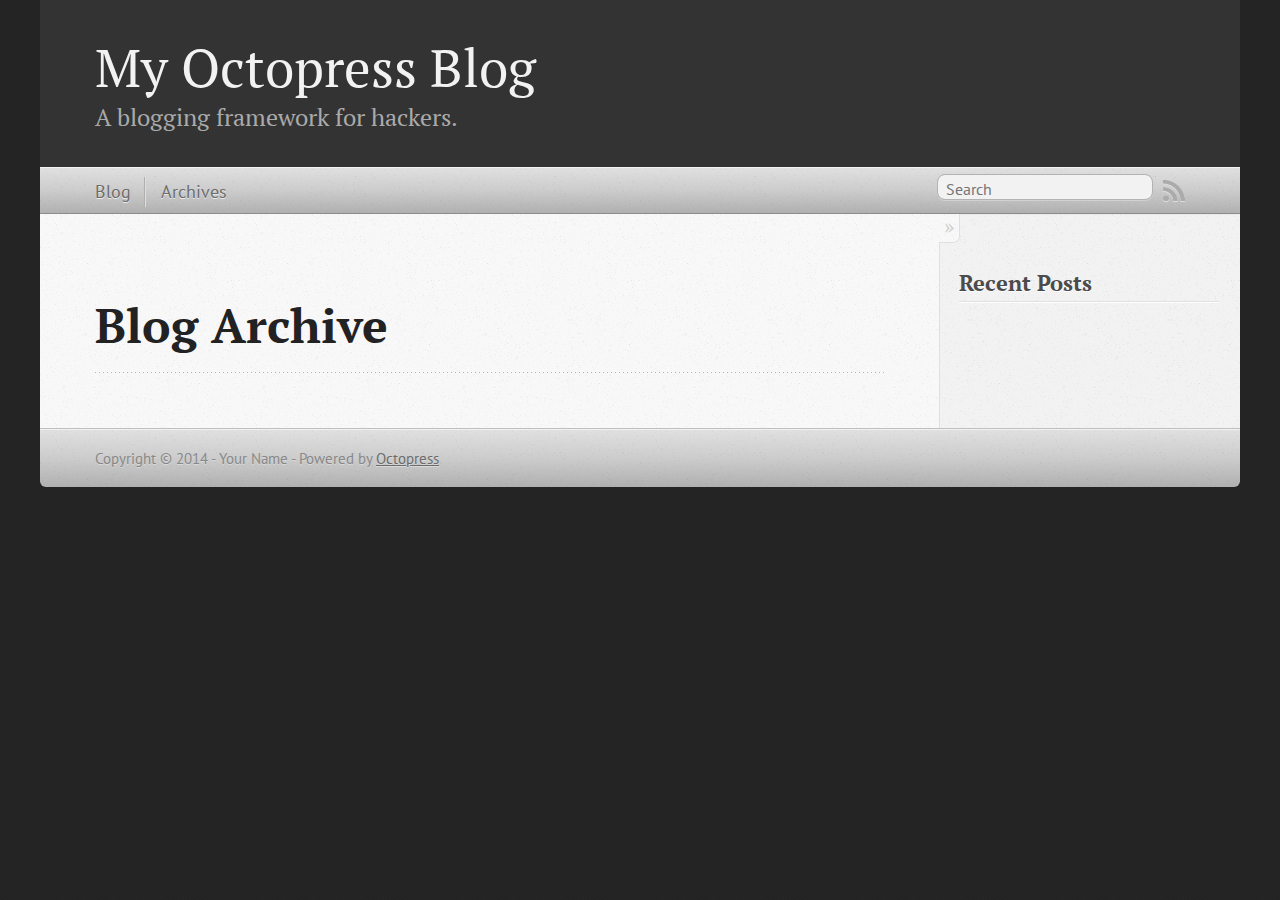
==== blog/archives/index.html @ cac8d8ac "Site updated at 2014-02-19 18:30:28 UTC" ====
<!DOCTYPE html>
<!--[if IEMobile 7 ]><html class="no-js iem7"><![endif]-->
<!--[if lt IE 9]><html class="no-js lte-ie8"><![endif]-->
<!--[if (gt IE 8)|(gt IEMobile 7)|!(IEMobile)|!(IE)]><!--><html class="no-js" lang="en"><!--<![endif]-->
<head>
  <meta charset="utf-8">
  <title>Blog Archive - My Octopress Blog</title>
  <meta name="author" content="Your Name">

  
  <meta name="description" content=" Blog Archive Recent Posts ">
  

  <!-- http://t.co/dKP3o1e -->
  <meta name="HandheldFriendly" content="True">
  <meta name="MobileOptimized" content="320">
  <meta name="viewport" content="width=device-width, initial-scale=1">

  
  <link rel="canonical" href="http://codetolearn.github.io/blog/archives">
  <link href="/favicon.png" rel="icon">
  <link href="/stylesheets/screen.css" media="screen, projection" rel="stylesheet" type="text/css">
  <link href="/atom.xml" rel="alternate" title="My Octopress Blog" type="application/atom+xml">
  <script src="/javascripts/modernizr-2.0.js"></script>
  <script src="//ajax.googleapis.com/ajax/libs/jquery/1.9.1/jquery.min.js"></script>
  <script>!window.jQuery && document.write(unescape('%3Cscript src="./javascripts/libs/jquery.min.js"%3E%3C/script%3E'))</script>
  <script src="/javascripts/octopress.js" type="text/javascript"></script>
  <!--Fonts from Google"s Web font directory at http://google.com/webfonts -->
<link href="http://fonts.googleapis.com/css?family=PT+Serif:regular,italic,bold,bolditalic" rel="stylesheet" type="text/css">
<link href="http://fonts.googleapis.com/css?family=PT+Sans:regular,italic,bold,bolditalic" rel="stylesheet" type="text/css">

  

</head>

<body   >
  <header role="banner"><hgroup>
  <h1><a href="/">My Octopress Blog</a></h1>
  
    <h2>A blogging framework for hackers.</h2>
  
</hgroup>

</header>
  <nav role="navigation"><ul class="subscription" data-subscription="rss">
  <li><a href="/atom.xml" rel="subscribe-rss" title="subscribe via RSS">RSS</a></li>
  
</ul>
  
<form action="http://google.com/search" method="get">
  <fieldset role="search">
    <input type="hidden" name="q" value="site:codetolearn.github.io" />
    <input class="search" type="text" name="q" results="0" placeholder="Search"/>
  </fieldset>
</form>
  
<ul class="main-navigation">
  <li><a href="/">Blog</a></li>
  <li><a href="/blog/archives">Archives</a></li>
</ul>

</nav>
  <div id="main">
    <div id="content">
      <div>
<article role="article">
  
  <header>
    <h1 class="entry-title">Blog Archive</h1>
    
  </header>
  
  <div id="blog-archives">

</div>

  
</article>

</div>

<aside class="sidebar">
  
    <section>
  <h1>Recent Posts</h1>
  <ul id="recent_posts">
    
  </ul>
</section>





  
</aside>


    </div>
  </div>
  <footer role="contentinfo"><p>
  Copyright &copy; 2014 - Your Name -
  <span class="credit">Powered by <a href="http://octopress.org">Octopress</a></span>
</p>

</footer>
  







  <script type="text/javascript">
    (function(){
      var twitterWidgets = document.createElement('script');
      twitterWidgets.type = 'text/javascript';
      twitterWidgets.async = true;
      twitterWidgets.src = '//platform.twitter.com/widgets.js';
      document.getElementsByTagName('head')[0].appendChild(twitterWidgets);
    })();
  </script>





</body>
</html>
---- stylesheets/screen.css ----
html,body,div,span,applet,object,iframe,h1,h2,h3,h4,h5,h6,p,blockquote,pre,a,abbr,acronym,address,big,cite,code,del,dfn,em,img,ins,kbd,q,s,samp,small,strike,strong,sub,sup,tt,var,b,u,i,center,dl,dt,dd,ol,ul,li,fieldset,form,label,legend,table,caption,tbody,tfoot,thead,tr,th,td,article,aside,canvas,details,embed,figure,figcaption,footer,header,hgroup,menu,nav,output,ruby,section,summary,time,mark,audio,video{margin:0;padding:0;border:0;font:inherit;font-size:100%;vertical-align:baseline}html{line-height:1}ol,ul{list-style:none}table{border-collapse:collapse;border-spacing:0}caption,th,td{text-align:left;font-weight:normal;vertical-align:middle}q,blockquote{quotes:none}q:before,q:after,blockquote:before,blockquote:after{content:"";content:none}a img{border:none}article,aside,details,figcaption,figure,footer,header,hgroup,menu,nav,section,summary{display:block}a{color:#1863a1}a:visited{color:#751590}a:focus{color:#0181eb}a:hover{color:#0181eb}a:active{color:#01579f}aside.sidebar a{color:#222}aside.sidebar a:focus{color:#0181eb}aside.sidebar a:hover{color:#0181eb}aside.sidebar a:active{color:#01579f}a{-webkit-transition:color 0.3s;-moz-transition:color 0.3s;-o-transition:color 0.3s;transition:color 0.3s}html{background:#252525 url('/images/line-tile.png?1392231066') top left}body>div{background:#f2f2f2 url('/images/noise.png?1392231066') top left;border-bottom:1px solid #bfbfbf}body>div>div{background:#f8f8f8 url('/images/noise.png?1392231066') top left;border-right:1px solid #e0e0e0}.heading,body>header h1,h1,h2,h3,h4,h5,h6{font-family:"PT Serif","Georgia","Helvetica Neue",Arial,sans-serif}.sans,body>header h2,article header p.meta,article>footer,#content .blog-index footer,html .gist .gist-file .gist-meta,#blog-archives a.category,#blog-archives time,aside.sidebar section,body>footer{font-family:"PT Sans","Helvetica Neue",Arial,sans-serif}.serif,body,#content .blog-index a[rel=full-article]{font-family:"PT Serif",Georgia,Times,"Times New Roman",serif}.mono,pre,code,tt,p code,li code{font-family:Menlo,Monaco,"Andale Mono","lucida console","Courier New",monospace}body>header h1{font-size:2.2em;font-family:"PT Serif","Georgia","Helvetica Neue",Arial,sans-serif;font-weight:normal;line-height:1.2em;margin-bottom:0.6667em}body>header h2{font-family:"PT Serif","Georgia","Helvetica Neue",Arial,sans-serif}body{line-height:1.5em;color:#222}h1{font-size:2.2em;line-height:1.2em}@media only screen and (min-width: 992px){body{font-size:1.15em}h1{font-size:2.6em;line-height:1.2em}}h1,h2,h3,h4,h5,h6{text-rendering:optimizelegibility;margin-bottom:1em;font-weight:bold}h2,section h1{font-size:1.5em}h3,section h2,section section h1{font-size:1.3em}h4,section h3,section section h2,section section section h1{font-size:1em}h5,section h4,section section h3{font-size:.9em}h6,section h5,section section h4,section section section h3{font-size:.8em}p,article blockquote,ul,ol{margin-bottom:1.5em}ul{list-style-type:disc}ul ul{list-style-type:circle;margin-bottom:0px}ul ul ul{list-style-type:square;margin-bottom:0px}ol{list-style-type:decimal}ol ol{list-style-type:lower-alpha;margin-bottom:0px}ol ol ol{list-style-type:lower-roman;margin-bottom:0px}ul,ul ul,ul ol,ol,ol ul,ol ol{margin-left:1.3em}ul ul,ul ol,ol ul,ol ol{margin-bottom:0em}strong{font-weight:bold}em{font-style:italic}sup,sub{font-size:0.75em;position:relative;display:inline-block;padding:0 .2em;line-height:.8em}sup{top:-.5em}sub{bottom:-.5em}a[rev='footnote']{font-size:.75em;padding:0 .3em;line-height:1}q{font-style:italic}q:before{content:"\201C"}q:after{content:"\201D"}em,dfn{font-style:italic}strong,dfn{font-weight:bold}del,s{text-decoration:line-through}abbr,acronym{border-bottom:1px dotted;cursor:help}hr{margin-bottom:0.2em}small{font-size:.8em}big{font-size:1.2em}article blockquote{font-style:italic;position:relative;font-size:1.2em;line-height:1.5em;padding-left:1em;border-left:4px solid rgba(170,170,170,0.5)}article blockquote cite{font-style:italic}article blockquote cite a{color:#aaa !important;word-wrap:break-word}article blockquote cite:before{content:'\2014';padding-right:.3em;padding-left:.3em;color:#aaa}@media only screen and (min-width: 992px){article blockquote{padding-left:1.5em;border-left-width:4px}}.pullquote-right:before,.pullquote-left:before{padding:0;border:none;content:attr(data-pullquote);float:right;width:45%;margin:.5em 0 1em 1.5em;position:relative;top:7px;font-size:1.4em;line-height:1.45em}.pullquote-left:before{float:left;margin:.5em 1.5em 1em 0}.force-wrap,article a,aside.sidebar a{white-space:-moz-pre-wrap;white-space:-pre-wrap;white-space:-o-pre-wrap;white-space:pre-wrap;word-wrap:break-word}.group,body>header,body>nav,body>footer,body #content>article,body #content>div>article,body #content>div>section,body div.pagination,aside.sidebar,#main,#content,.sidebar{*zoom:1}.group:after,body>header:after,body>nav:after,body>footer:after,body #content>article:after,body #content>div>section:after,body div.pagination:after,#main:after,#content:after,.sidebar:after{content:"";display:table;clear:both}body{-webkit-text-size-adjust:none;max-width:1200px;position:relative;margin:0 auto}body>header,body>nav,body>footer,body #content>article,body #content>div>article,body #content>div>section{padding-left:18px;padding-right:18px}@media only screen and (min-width: 480px){body>header,body>nav,body>footer,body #content>article,body #content>div>article,body #content>div>section{padding-left:25px;padding-right:25px}}@media only screen and (min-width: 768px){body>header,body>nav,body>footer,body #content>article,body #content>div>article,body #content>div>section{padding-left:35px;padding-right:35px}}@media only screen and (min-width: 992px){body>header,body>nav,body>footer,body #content>article,body #content>div>article,body #content>div>section{padding-left:55px;padding-right:55px}}body div.pagination{margin-left:18px;margin-right:18px}@media only screen and (min-width: 480px){body div.pagination{margin-left:25px;margin-right:25px}}@media only screen and (min-width: 768px){body div.pagination{margin-left:35px;margin-right:35px}}@media only screen and (min-width: 992px){body div.pagination{margin-left:55px;margin-right:55px}}body>header{font-size:1em;padding-top:1.5em;padding-bottom:1.5em}#content{overflow:hidden}#content>div,#content>article{width:100%}aside.sidebar{float:none;padding:0 18px 1px;background-color:#f7f7f7;border-top:1px solid #e0e0e0}.flex-content,article img,article video,article .flash-video,aside.sidebar img{max-width:100%;height:auto}.basic-alignment.left,article img.left,article video.left,article .left.flash-video,aside.sidebar img.left{float:left;margin-right:1.5em}.basic-alignment.right,article img.right,article video.right,article .right.flash-video,aside.sidebar img.right{float:right;margin-left:1.5em}.basic-alignment.center,article img.center,article video.center,article .center.flash-video,aside.sidebar img.center{display:block;margin:0 auto 1.5em}.basic-alignment.left,article img.left,article video.left,article .left.flash-video,aside.sidebar img.left,.basic-alignment.right,article img.right,article video.right,article .right.flash-video,aside.sidebar img.right{margin-bottom:.8em}.toggle-sidebar,.no-sidebar .toggle-sidebar{display:none}@media only screen and (min-width: 750px){body.sidebar-footer aside.sidebar{float:none;width:auto;clear:left;margin:0;padding:0 35px 1px;background-color:#f7f7f7;border-top:1px solid #eaeaea}body.sidebar-footer aside.sidebar section.odd,body.sidebar-footer aside.sidebar section.even{float:left;width:48%}body.sidebar-footer aside.sidebar section.odd{margin-left:0}body.sidebar-footer aside.sidebar section.even{margin-left:4%}body.sidebar-footer aside.sidebar.thirds section{width:30%;margin-left:5%}body.sidebar-footer aside.sidebar.thirds section.first{margin-left:0;clear:both}}body.sidebar-footer #content{margin-right:0px}body.sidebar-footer .toggle-sidebar{display:none}@media only screen and (min-width: 550px){body>header{font-size:1em}}@media only screen and (min-width: 750px){aside.sidebar{float:none;width:auto;clear:left;margin:0;padding:0 35px 1px;background-color:#f7f7f7;border-top:1px solid #eaeaea}aside.sidebar section.odd,aside.sidebar section.even{float:left;width:48%}aside.sidebar section.odd{margin-left:0}aside.sidebar section.even{margin-left:4%}aside.sidebar.thirds section{width:30%;margin-left:5%}aside.sidebar.thirds section.first{margin-left:0;clear:both}}@media only screen and (min-width: 768px){body{-webkit-text-size-adjust:auto}body>header{font-size:1.2em}#main{padding:0;margin:0 auto}#content{overflow:visible;margin-right:240px;position:relative}.no-sidebar #content{margin-right:0;border-right:0}.collapse-sidebar #content{margin-right:20px}#content>div,#content>article{padding-top:17.5px;padding-bottom:17.5px;float:left}aside.sidebar{width:210px;padding:0 15px 15px;background:none;clear:none;float:left;margin:0 -100% 0 0}aside.sidebar section{width:auto;margin-left:0}aside.sidebar section.odd,aside.sidebar section.even{float:none;width:auto;margin-left:0}.collapse-sidebar aside.sidebar{float:none;width:auto;clear:left;margin:0;padding:0 35px 1px;background-color:#f7f7f7;border-top:1px solid #eaeaea}.collapse-sidebar aside.sidebar section.odd,.collapse-sidebar aside.sidebar section.even{float:left;width:48%}.collapse-sidebar aside.sidebar section.odd{margin-left:0}.collapse-sidebar aside.sidebar section.even{margin-left:4%}.collapse-sidebar aside.sidebar.thirds section{width:30%;margin-left:5%}.collapse-sidebar aside.sidebar.thirds section.first{margin-left:0;clear:both}}@media only screen and (min-width: 992px){body>header{font-size:1.3em}#content{margin-right:300px}#content>div,#content>article{padding-top:27.5px;padding-bottom:27.5px}aside.sidebar{width:260px;padding:1.2em 20px 20px}.collapse-sidebar aside.sidebar{padding-left:55px;padding-right:55px}}@media only screen and (min-width: 768px){ul,ol{margin-left:0}}body>header{background:#333}body>header h1{display:inline-block;margin:0}body>header h1 a,body>header h1 a:visited,body>header h1 a:hover{color:#f2f2f2;text-decoration:none}body>header h2{margin:.2em 0 0;font-size:1em;color:#aaa;font-weight:normal}body>nav{position:relative;background-color:#ccc;background:url('/images/noise.png?1392231066'),-webkit-gradient(linear, 50% 0%, 50% 100%, color-stop(0%, #e0e0e0), color-stop(50%, #cccccc), color-stop(100%, #b0b0b0));background:url('/images/noise.png?1392231066'),-webkit-linear-gradient(#e0e0e0,#cccccc,#b0b0b0);background:url('/images/noise.png?1392231066'),-moz-linear-gradient(#e0e0e0,#cccccc,#b0b0b0);background:url('/images/noise.png?1392231066'),-o-linear-gradient(#e0e0e0,#cccccc,#b0b0b0);background:url('/images/noise.png?1392231066'),linear-gradient(#e0e0e0,#cccccc,#b0b0b0);border-top:1px solid #f2f2f2;border-bottom:1px solid #8c8c8c;padding-top:.35em;padding-bottom:.35em}body>nav form{-webkit-background-clip:padding;-moz-background-clip:padding;background-clip:padding-box;margin:0;padding:0}body>nav form .search{padding:.3em .5em 0;font-size:.85em;font-family:"PT Sans","Helvetica Neue",Arial,sans-serif;line-height:1.1em;width:95%;-webkit-border-radius:0.5em;-moz-border-radius:0.5em;-ms-border-radius:0.5em;-o-border-radius:0.5em;border-radius:0.5em;-webkit-background-clip:padding;-moz-background-clip:padding;background-clip:padding-box;-webkit-box-shadow:#d1d1d1 0 1px;-moz-box-shadow:#d1d1d1 0 1px;box-shadow:#d1d1d1 0 1px;background-color:#f2f2f2;border:1px solid #b3b3b3;color:#888}body>nav form .search:focus{color:#444;border-color:#80b1df;-webkit-box-shadow:#80b1df 0 0 4px,#80b1df 0 0 3px inset;-moz-box-shadow:#80b1df 0 0 4px,#80b1df 0 0 3px inset;box-shadow:#80b1df 0 0 4px,#80b1df 0 0 3px inset;background-color:#fff;outline:none}body>nav fieldset[role=search]{float:right;width:48%}body>nav fieldset.mobile-nav{float:left;width:48%}body>nav fieldset.mobile-nav select{width:100%;font-size:.8em;border:1px solid #888}body>nav ul{display:none}@media only screen and (min-width: 550px){body>nav{font-size:.9em}body>nav ul{margin:0;padding:0;border:0;overflow:hidden;*zoom:1;float:left;display:block;padding-top:.15em}body>nav ul li{list-style-image:none;list-style-type:none;margin-left:0;white-space:nowrap;display:inline;float:left;padding-left:0;padding-right:0}body>nav ul li:first-child,body>nav ul li.first{padding-left:0}body>nav ul li:last-child{padding-right:0}body>nav ul li.last{padding-right:0}body>nav ul.subscription{margin-left:.8em;float:right}body>nav ul.subscription li:last-child a{padding-right:0}body>nav ul li{margin:0}body>nav a{color:#6b6b6b;font-family:"PT Sans","Helvetica Neue",Arial,sans-serif;text-shadow:#ebebeb 0 1px;float:left;text-decoration:none;font-size:1.1em;padding:.1em 0;line-height:1.5em}body>nav a:visited{color:#6b6b6b}body>nav a:hover{color:#2b2b2b}body>nav li+li{border-left:1px solid #b0b0b0;margin-left:.8em}body>nav li+li a{padding-left:.8em;border-left:1px solid #dedede}body>nav form{float:right;text-align:left;padding-left:.8em;width:175px}body>nav form .search{width:93%;font-size:.95em;line-height:1.2em}body>nav ul[data-subscription$=email]+form{width:97px}body>nav ul[data-subscription$=email]+form .search{width:91%}body>nav fieldset.mobile-nav{display:none}body>nav fieldset[role=search]{width:99%}}@media only screen and (min-width: 992px){body>nav form{width:215px}body>nav ul[data-subscription$=email]+form{width:147px}}.no-placeholder body>nav .search{background:#f2f2f2 url('/images/search.png?1392231066') 0.3em 0.25em no-repeat;text-indent:1.3em}@media only screen and (min-width: 550px){.maskImage body>nav ul[data-subscription$=email]+form{width:123px}}@media only screen and (min-width: 992px){.maskImage body>nav ul[data-subscription$=email]+form{width:173px}}.maskImage ul.subscription{position:relative;top:.2em}.maskImage ul.subscription li,.maskImage ul.subscription a{border:0;padding:0}.maskImage a[rel=subscribe-rss]{position:relative;top:0px;text-indent:-999999em;background-color:#dedede;border:0;padding:0}.maskImage a[rel=subscribe-rss],.maskImage a[rel=subscribe-rss]:after{-webkit-mask-image:url('/images/rss.png?1392231066');-moz-mask-image:url('/images/rss.png?1392231066');-ms-mask-image:url('/images/rss.png?1392231066');-o-mask-image:url('/images/rss.png?1392231066');mask-image:url('/images/rss.png?1392231066');-webkit-mask-repeat:no-repeat;-moz-mask-repeat:no-repeat;-ms-mask-repeat:no-repeat;-o-mask-repeat:no-repeat;mask-repeat:no-repeat;width:22px;height:22px}.maskImage a[rel=subscribe-rss]:after{content:"";position:absolute;top:-1px;left:0;background-color:#ababab}.maskImage a[rel=subscribe-rss]:hover:after{background-color:#9e9e9e}.maskImage a[rel=subscribe-email]{position:relative;top:0px;text-indent:-999999em;background-color:#dedede;border:0;padding:0}.maskImage a[rel=subscribe-email],.maskImage a[rel=subscribe-email]:after{-webkit-mask-image:url('/images/email.png?1392231066');-moz-mask-image:url('/images/email.png?1392231066');-ms-mask-image:url('/images/email.png?1392231066');-o-mask-image:url('/images/email.png?1392231066');mask-image:url('/images/email.png?1392231066');-webkit-mask-repeat:no-repeat;-moz-mask-repeat:no-repeat;-ms-mask-repeat:no-repeat;-o-mask-repeat:no-repeat;mask-repeat:no-repeat;width:28px;height:22px}.maskImage a[rel=subscribe-email]:after{content:"";position:absolute;top:-1px;left:0;background-color:#ababab}.maskImage a[rel=subscribe-email]:hover:after{background-color:#9e9e9e}article{padding-top:1em}article header{position:relative;padding-top:2em;padding-bottom:1em;margin-bottom:1em;background:url('[data-uri]') bottom left repeat-x}article header h1{margin:0}article header h1 a{text-decoration:none}article header h1 a:hover{text-decoration:underline}article header p{font-size:.9em;color:#aaa;margin:0}article header p.meta{text-transform:uppercase;position:absolute;top:0}@media only screen and (min-width: 768px){article header{margin-bottom:1.5em;padding-bottom:1em;background:url('[data-uri]') bottom left repeat-x}}article h2{padding-top:0.8em;background:url('[data-uri]') top left repeat-x}.entry-content article h2:first-child,article header+h2{padding-top:0}article h2:first-child,article header+h2{background:none}article .feature{padding-top:.5em;margin-bottom:1em;padding-bottom:1em;background:url('[data-uri]') bottom left repeat-x;font-size:2.0em;font-style:italic;line-height:1.3em}article img,article video,article .flash-video{-webkit-border-radius:0.3em;-moz-border-radius:0.3em;-ms-border-radius:0.3em;-o-border-radius:0.3em;border-radius:0.3em;-webkit-box-shadow:rgba(0,0,0,0.15) 0 1px 4px;-moz-box-shadow:rgba(0,0,0,0.15) 0 1px 4px;box-shadow:rgba(0,0,0,0.15) 0 1px 4px;-webkit-box-sizing:border-box;-moz-box-sizing:border-box;box-sizing:border-box;border:#fff 0.5em solid}article video,article .flash-video{margin:0 auto 1.5em}article video{display:block;width:100%}article .flash-video>div{position:relative;display:block;padding-bottom:56.25%;padding-top:1px;height:0;overflow:hidden}article .flash-video>div iframe,article .flash-video>div object,article .flash-video>div embed{position:absolute;top:0;left:0;width:100%;height:100%}article>footer{padding-bottom:2.5em;margin-top:2em}article>footer p.meta{margin-bottom:.8em;font-size:.85em;clear:both;overflow:hidden}.blog-index article+article{background:url('[data-uri]') top left repeat-x}#content .blog-index{padding-top:0;padding-bottom:0}#content .blog-index article{padding-top:2em}#content .blog-index article header{background:none;padding-bottom:0}#content .blog-index article h1{font-size:2.2em}#content .blog-index article h1 a{color:inherit}#content .blog-index article h1 a:hover{color:#0181eb}#content .blog-index a[rel=full-article]{background:#ebebeb;display:inline-block;padding:.4em .8em;margin-right:.5em;text-decoration:none;color:#666;-webkit-transition:background-color 0.5s;-moz-transition:background-color 0.5s;-o-transition:background-color 0.5s;transition:background-color 0.5s}#content .blog-index a[rel=full-article]:hover{background:#0181eb;text-shadow:none;color:#f8f8f8}#content .blog-index footer{margin-top:1em}.separator,article>footer .byline+time:before,article>footer time+time:before,article>footer .comments:before,article>footer .byline ~ .categories:before{content:"\2022 ";padding:0 .4em 0 .2em;display:inline-block}#content div.pagination{text-align:center;font-size:.95em;position:relative;background:url('[data-uri]') top left repeat-x;padding-top:1.5em;padding-bottom:1.5em}#content div.pagination a{text-decoration:none;color:#aaa}#content div.pagination a.prev{position:absolute;left:0}#content div.pagination a.next{position:absolute;right:0}#content div.pagination a:hover{color:#0181eb}#content div.pagination a[href*=archive]:before,#content div.pagination a[href*=archive]:after{content:'\2014';padding:0 .3em}p.meta+.sharing{padding-top:1em;padding-left:0;background:url('[data-uri]') top left repeat-x}#fb-root{display:none}.highlight,html .gist .gist-file .gist-syntax .gist-highlight{border:1px solid #05232b !important}.highlight table td.code,html .gist .gist-file .gist-syntax .gist-highlight table td.code{width:100%}.highlight .line-numbers,html .gist .gist-file .gist-syntax .highlight .line_numbers{text-align:right;font-size:13px;line-height:1.45em;background:#073642 url('/images/noise.png?1392231066') top left !important;border-right:1px solid #00232c !important;-webkit-box-shadow:#083e4b -1px 0 inset;-moz-box-shadow:#083e4b -1px 0 inset;box-shadow:#083e4b -1px 0 inset;text-shadow:#021014 0 -1px;padding:.8em !important;-webkit-border-radius:0;-moz-border-radius:0;-ms-border-radius:0;-o-border-radius:0;border-radius:0}.highlight .line-numbers span,html .gist .gist-file .gist-syntax .highlight .line_numbers span{color:#586e75 !important}figure.code,.gist-file,pre{-webkit-box-shadow:rgba(0,0,0,0.06) 0 0 10px;-moz-box-shadow:rgba(0,0,0,0.06) 0 0 10px;box-shadow:rgba(0,0,0,0.06) 0 0 10px}figure.code .highlight pre,.gist-file .highlight pre,pre .highlight pre{-webkit-box-shadow:none;-moz-box-shadow:none;box-shadow:none}.gist .highlight *::-moz-selection,figure.code .highlight *::-moz-selection{background:#386774;color:inherit;text-shadow:#002b36 0 1px}.gist .highlight *::-webkit-selection,figure.code .highlight *::-webkit-selection{background:#386774;color:inherit;text-shadow:#002b36 0 1px}.gist .highlight *::selection,figure.code .highlight *::selection{background:#386774;color:inherit;text-shadow:#002b36 0 1px}html .gist .gist-file{margin-bottom:1.8em;position:relative;border:none;padding-top:26px !important}html .gist .gist-file .highlight{margin-bottom:0}html .gist .gist-file .gist-syntax{border-bottom:0 !important;background:none !important}html .gist .gist-file .gist-syntax .gist-highlight{background:#002b36 !important}html .gist .gist-file .gist-syntax .highlight pre{padding:0}html .gist .gist-file .gist-meta{padding:.6em 0.8em;border:1px solid #083e4b !important;color:#586e75;font-size:.7em !important;background:#073642 url('/images/noise.png?1392231066') top left;line-height:1.5em}html .gist .gist-file .gist-meta a{color:#75878b !important;text-decoration:none}html .gist .gist-file .gist-meta a:hover{text-decoration:underline}html .gist .gist-file .gist-meta a:hover{color:#93a1a1 !important}html .gist .gist-file .gist-meta a[href*='#file']{position:absolute;top:0;left:0;right:-10px;color:#474747 !important}html .gist .gist-file .gist-meta a[href*='#file']:hover{color:#1863a1 !important}html .gist .gist-file .gist-meta a[href*=raw]{top:.4em}pre{background:#002b36 url('/images/noise.png?1392231066') top left;-webkit-border-radius:0.4em;-moz-border-radius:0.4em;-ms-border-radius:0.4em;-o-border-radius:0.4em;border-radius:0.4em;border:1px solid #05232b;line-height:1.45em;font-size:13px;margin-bottom:2.1em;padding:.8em 1em;color:#93a1a1;overflow:auto}h3.filename+pre{-moz-border-radius-topleft:0px;-webkit-border-top-left-radius:0px;border-top-left-radius:0px;-moz-border-radius-topright:0px;-webkit-border-top-right-radius:0px;border-top-right-radius:0px}p code,li code{display:inline-block;white-space:no-wrap;background:#fff;font-size:.8em;line-height:1.5em;color:#555;border:1px solid #ddd;-webkit-border-radius:0.4em;-moz-border-radius:0.4em;-ms-border-radius:0.4em;-o-border-radius:0.4em;border-radius:0.4em;padding:0 .3em;margin:-1px 0}p pre code,li pre code{font-size:1em !important;background:none;border:none}.pre-code,html .gist .gist-file .gist-syntax .highlight pre,.highlight code{font-family:Menlo,Monaco,"Andale Mono","lucida console","Courier New",monospace !important;overflow:scroll;overflow-y:hidden;display:block;padding:.8em;overflow-x:auto;line-height:1.45em;background:#002b36 url('/images/noise.png?1392231066') top left !important;color:#93a1a1 !important}.pre-code span,html .gist .gist-file .gist-syntax .highlight pre span,.highlight code span{color:#93a1a1 !important}.pre-code span,html .gist .gist-file .gist-syntax .highlight pre span,.highlight code span{font-style:normal !important;font-weight:normal !important}.pre-code .c,html .gist .gist-file .gist-syntax .highlight pre .c,.highlight code .c{color:#586e75 !important;font-style:italic !important}.pre-code .cm,html .gist .gist-file .gist-syntax .highlight pre .cm,.highlight code .cm{color:#586e75 !important;font-style:italic !important}.pre-code .cp,html .gist .gist-file .gist-syntax .highlight pre .cp,.highlight code .cp{color:#586e75 !important;font-style:italic !important}.pre-code .c1,html .gist .gist-file .gist-syntax .highlight pre .c1,.highlight code .c1{color:#586e75 !important;font-style:italic !important}.pre-code .cs,html .gist .gist-file .gist-syntax .highlight pre .cs,.highlight code .cs{color:#586e75 !important;font-weight:bold !important;font-style:italic !important}.pre-code .err,html .gist .gist-file .gist-syntax .highlight pre .err,.highlight code .err{color:#dc322f !important;background:none !important}.pre-code .k,html .gist .gist-file .gist-syntax .highlight pre .k,.highlight code .k{color:#cb4b16 !important}.pre-code .o,html .gist .gist-file .gist-syntax .highlight pre .o,.highlight code .o{color:#93a1a1 !important;font-weight:bold !important}.pre-code .p,html .gist .gist-file .gist-syntax .highlight pre .p,.highlight code .p{color:#93a1a1 !important}.pre-code .ow,html .gist .gist-file .gist-syntax .highlight pre .ow,.highlight code .ow{color:#2aa198 !important;font-weight:bold !important}.pre-code .gd,html .gist .gist-file .gist-syntax .highlight pre .gd,.highlight code .gd{color:#93a1a1 !important;background-color:#372c34 !important;display:inline-block}.pre-code .gd .x,html .gist .gist-file .gist-syntax .highlight pre .gd .x,.highlight code .gd .x{color:#93a1a1 !important;background-color:#4d2d33 !important;display:inline-block}.pre-code .ge,html .gist .gist-file .gist-syntax .highlight pre .ge,.highlight code .ge{color:#93a1a1 !important;font-style:italic !important}.pre-code .gh,html .gist .gist-file .gist-syntax .highlight pre .gh,.highlight code .gh{color:#586e75 !important}.pre-code .gi,html .gist .gist-file .gist-syntax .highlight pre .gi,.highlight code .gi{color:#93a1a1 !important;background-color:#1a412b !important;display:inline-block}.pre-code .gi .x,html .gist .gist-file .gist-syntax .highlight pre .gi .x,.highlight code .gi .x{color:#93a1a1 !important;background-color:#355720 !important;display:inline-block}.pre-code .gs,html .gist .gist-file .gist-syntax .highlight pre .gs,.highlight code .gs{color:#93a1a1 !important;font-weight:bold !important}.pre-code .gu,html .gist .gist-file .gist-syntax .highlight pre .gu,.highlight code .gu{color:#6c71c4 !important}.pre-code .kc,html .gist .gist-file .gist-syntax .highlight pre .kc,.highlight code .kc{color:#859900 !important;font-weight:bold !important}.pre-code .kd,html .gist .gist-file .gist-syntax .highlight pre .kd,.highlight code .kd{color:#268bd2 !important}.pre-code .kp,html .gist .gist-file .gist-syntax .highlight pre .kp,.highlight code .kp{color:#cb4b16 !important;font-weight:bold !important}.pre-code .kr,html .gist .gist-file .gist-syntax .highlight pre .kr,.highlight code .kr{color:#d33682 !important;font-weight:bold !important}.pre-code .kt,html .gist .gist-file .gist-syntax .highlight pre .kt,.highlight code .kt{color:#2aa198 !important}.pre-code .n,html .gist .gist-file .gist-syntax .highlight pre .n,.highlight code .n{color:#268bd2 !important}.pre-code .na,html .gist .gist-file .gist-syntax .highlight pre .na,.highlight code .na{color:#268bd2 !important}.pre-code .nb,html .gist .gist-file .gist-syntax .highlight pre .nb,.highlight code .nb{color:#859900 !important}.pre-code .nc,html .gist .gist-file .gist-syntax .highlight pre .nc,.highlight code .nc{color:#d33682 !important}.pre-code .no,html .gist .gist-file .gist-syntax .highlight pre .no,.highlight code .no{color:#b58900 !important}.pre-code .nl,html .gist .gist-file .gist-syntax .highlight pre .nl,.highlight code .nl{color:#859900 !important}.pre-code .ne,html .gist .gist-file .gist-syntax .highlight pre .ne,.highlight code .ne{color:#268bd2 !important;font-weight:bold !important}.pre-code .nf,html .gist .gist-file .gist-syntax .highlight pre .nf,.highlight code .nf{color:#268bd2 !important;font-weight:bold !important}.pre-code .nn,html .gist .gist-file .gist-syntax .highlight pre .nn,.highlight code .nn{color:#b58900 !important}.pre-code .nt,html .gist .gist-file .gist-syntax .highlight pre .nt,.highlight code .nt{color:#268bd2 !important;font-weight:bold !important}.pre-code .nx,html .gist .gist-file .gist-syntax .highlight pre .nx,.highlight code .nx{color:#b58900 !important}.pre-code .vg,html .gist .gist-file .gist-syntax .highlight pre .vg,.highlight code .vg{color:#268bd2 !important}.pre-code .vi,html .gist .gist-file .gist-syntax .highlight pre .vi,.highlight code .vi{color:#268bd2 !important}.pre-code .nv,html .gist .gist-file .gist-syntax .highlight pre .nv,.highlight code .nv{color:#268bd2 !important}.pre-code .mf,html .gist .gist-file .gist-syntax .highlight pre .mf,.highlight code .mf{color:#2aa198 !important}.pre-code .m,html .gist .gist-file .gist-syntax .highlight pre .m,.highlight code .m{color:#2aa198 !important}.pre-code .mh,html .gist .gist-file .gist-syntax .highlight pre .mh,.highlight code .mh{color:#2aa198 !important}.pre-code .mi,html .gist .gist-file .gist-syntax .highlight pre .mi,.highlight code .mi{color:#2aa198 !important}.pre-code .s,html .gist .gist-file .gist-syntax .highlight pre .s,.highlight code .s{color:#2aa198 !important}.pre-code .sd,html .gist .gist-file .gist-syntax .highlight pre .sd,.highlight code .sd{color:#2aa198 !important}.pre-code .s2,html .gist .gist-file .gist-syntax .highlight pre .s2,.highlight code .s2{color:#2aa198 !important}.pre-code .se,html .gist .gist-file .gist-syntax .highlight pre .se,.highlight code .se{color:#dc322f !important}.pre-code .si,html .gist .gist-file .gist-syntax .highlight pre .si,.highlight code .si{color:#268bd2 !important}.pre-code .sr,html .gist .gist-file .gist-syntax .highlight pre .sr,.highlight code .sr{color:#2aa198 !important}.pre-code .s1,html .gist .gist-file .gist-syntax .highlight pre .s1,.highlight code .s1{color:#2aa198 !important}.pre-code div .gd,html .gist .gist-file .gist-syntax .highlight pre div .gd,.highlight code div .gd,.pre-code div .gd .x,html .gist .gist-file .gist-syntax .highlight pre div .gd .x,.highlight code div .gd .x,.pre-code div .gi,html .gist .gist-file .gist-syntax .highlight pre div .gi,.highlight code div .gi,.pre-code div .gi .x,html .gist .gist-file .gist-syntax .highlight pre div .gi .x,.highlight code div .gi .x{display:inline-block;width:100%}.highlight,.gist-highlight{margin-bottom:1.8em;background:#002b36;overflow-y:hidden;overflow-x:auto}.highlight pre,.gist-highlight pre{background:none;-webkit-border-radius:0px;-moz-border-radius:0px;-ms-border-radius:0px;-o-border-radius:0px;border-radius:0px;border:none;padding:0;margin-bottom:0}pre::-webkit-scrollbar,.highlight::-webkit-scrollbar,.gist-highlight::-webkit-scrollbar{height:.5em;background:rgba(255,255,255,0.15)}pre::-webkit-scrollbar-thumb:horizontal,.highlight::-webkit-scrollbar-thumb:horizontal,.gist-highlight::-webkit-scrollbar-thumb:horizontal{background:rgba(255,255,255,0.2);-webkit-border-radius:4px;border-radius:4px}.highlight code{background:#000}figure.code{background:none;padding:0;border:0;margin-bottom:1.5em}figure.code pre{margin-bottom:0}figure.code figcaption{position:relative}figure.code .highlight{margin-bottom:0}.code-title,html .gist .gist-file .gist-meta a[href*='#file'],h3.filename,figure.code figcaption{text-align:center;font-size:13px;line-height:2em;text-shadow:#cbcccc 0 1px 0;color:#474747;font-weight:normal;margin-bottom:0;-moz-border-radius-topleft:5px;-webkit-border-top-left-radius:5px;border-top-left-radius:5px;-moz-border-radius-topright:5px;-webkit-border-top-right-radius:5px;border-top-right-radius:5px;font-family:"Helvetica Neue", Arial, "Lucida Grande", "Lucida Sans Unicode", Lucida, sans-serif;background:#aaa url('/images/code_bg.png?1392231066') top repeat-x;border:1px solid #565656;border-top-color:#cbcbcb;border-left-color:#a5a5a5;border-right-color:#a5a5a5;border-bottom:0}.download-source,html .gist .gist-file .gist-meta a[href*=raw],figure.code figcaption a{position:absolute;right:.8em;text-decoration:none;color:#666 !important;z-index:1;font-size:13px;text-shadow:#cbcccc 0 1px 0;padding-left:3em}.download-source:hover,html .gist .gist-file .gist-meta a[href*=raw]:hover,figure.code figcaption a:hover{text-decoration:underline}#archive #content>div,#archive #content>div>article{padding-top:0}#blog-archives{color:#aaa}#blog-archives article{padding:1em 0 1em;position:relative;background:url('[data-uri]') bottom left repeat-x}#blog-archives article:last-child{background:none}#blog-archives article footer{padding:0;margin:0}#blog-archives h1{color:#222;margin-bottom:.3em}#blog-archives h2{display:none}#blog-archives h1{font-size:1.5em}#blog-archives h1 a{text-decoration:none;color:inherit;font-weight:normal;display:inline-block}#blog-archives h1 a:hover{text-decoration:underline}#blog-archives h1 a:hover{color:#0181eb}#blog-archives a.category,#blog-archives time{color:#aaa}#blog-archives .entry-content{display:none}#blog-archives time{font-size:.9em;line-height:1.2em}#blog-archives time .month,#blog-archives time .day{display:inline-block}#blog-archives time .month{text-transform:uppercase}#blog-archives p{margin-bottom:1em}#blog-archives a,#blog-archives .entry-content a{color:inherit}#blog-archives a:hover,#blog-archives .entry-content a:hover{color:#0181eb}#blog-archives a:hover{color:#0181eb}@media only screen and (min-width: 550px){#blog-archives article{margin-left:5em}#blog-archives h2{margin-bottom:.3em;font-weight:normal;display:inline-block;position:relative;top:-1px;float:left}#blog-archives h2:first-child{padding-top:.75em}#blog-archives time{position:absolute;text-align:right;left:0em;top:1.8em}#blog-archives .year{display:none}#blog-archives article{padding-left:4.5em;padding-bottom:.7em}#blog-archives a.category{line-height:1.1em}}#content>.category article{margin-left:0;padding-left:6.8em}#content>.category .year{display:inline}.side-shadow-border,aside.sidebar section h1,aside.sidebar li{-webkit-box-shadow:#fff 0 1px;-moz-box-shadow:#fff 0 1px;box-shadow:#fff 0 1px}aside.sidebar{overflow:hidden;color:#4b4b4b;text-shadow:#fff 0 1px}aside.sidebar section{font-size:.8em;line-height:1.4em;margin-bottom:1.5em}aside.sidebar section h1{margin:1.5em 0 0;padding-bottom:.2em;border-bottom:1px solid #e0e0e0}aside.sidebar section h1+p{padding-top:.4em}aside.sidebar img{-webkit-border-radius:0.3em;-moz-border-radius:0.3em;-ms-border-radius:0.3em;-o-border-radius:0.3em;border-radius:0.3em;-webkit-box-shadow:rgba(0,0,0,0.15) 0 1px 4px;-moz-box-shadow:rgba(0,0,0,0.15) 0 1px 4px;box-shadow:rgba(0,0,0,0.15) 0 1px 4px;-webkit-box-sizing:border-box;-moz-box-sizing:border-box;box-sizing:border-box;border:#fff 0.3em solid}aside.sidebar ul{margin-bottom:0.5em;margin-left:0}aside.sidebar li{list-style:none;padding:.5em 0;margin:0;border-bottom:1px solid #e0e0e0}aside.sidebar li p:last-child{margin-bottom:0}aside.sidebar a{color:inherit;-webkit-transition:color 0.5s;-moz-transition:color 0.5s;-o-transition:color 0.5s;transition:color 0.5s}aside.sidebar:hover a{color:#222}aside.sidebar:hover a:hover{color:#0181eb}.aside-alt-link,#pinboard_linkroll .pin-tag{color:#7e7e7e}.aside-alt-link:hover,#pinboard_linkroll .pin-tag:hover{color:#0181eb}@media only screen and (min-width: 768px){.toggle-sidebar{outline:none;position:absolute;right:-10px;top:0;bottom:0;display:inline-block;text-decoration:none;color:#cecece;width:9px;cursor:pointer}.toggle-sidebar:hover{background:#e9e9e9;background:-webkit-gradient(linear, 0% 50%, 100% 50%, color-stop(0%, rgba(224,224,224,0.5)), color-stop(100%, rgba(224,224,224,0)));background:-webkit-linear-gradient(left, rgba(224,224,224,0.5),rgba(224,224,224,0));background:-moz-linear-gradient(left, rgba(224,224,224,0.5),rgba(224,224,224,0));background:-o-linear-gradient(left, rgba(224,224,224,0.5),rgba(224,224,224,0));background:linear-gradient(left, rgba(224,224,224,0.5),rgba(224,224,224,0))}.toggle-sidebar:after{position:absolute;right:-11px;top:0;width:20px;font-size:1.2em;line-height:1.1em;padding-bottom:.15em;-moz-border-radius-bottomright:0.3em;-webkit-border-bottom-right-radius:0.3em;border-bottom-right-radius:0.3em;text-align:center;background:#f8f8f8 url('/images/noise.png?1392231066') top left;border-bottom:1px solid #e0e0e0;border-right:1px solid #e0e0e0;content:"\00BB";text-indent:-1px}.collapse-sidebar .toggle-sidebar{text-indent:0px;right:-20px;width:19px}.collapse-sidebar .toggle-sidebar:hover{background:#e9e9e9}.collapse-sidebar .toggle-sidebar:after{border-left:1px solid #e0e0e0;text-shadow:#fff 0 1px;content:"\00AB";left:0px;right:0;text-align:center;text-indent:0;border:0;border-right-width:0;background:none}}.googleplus h1{-moz-box-shadow:none !important;-webkit-box-shadow:none !important;-o-box-shadow:none !important;box-shadow:none !important;border-bottom:0px none !important}.googleplus a{text-decoration:none;white-space:normal !important;line-height:32px}.googleplus a img{float:left;margin-right:0.5em;border:0 none}.googleplus-hidden{position:absolute;top:-1000em;left:-1000em}#pinboard_linkroll .pin-title,#pinboard_linkroll .pin-description{display:block;margin-bottom:.5em}#pinboard_linkroll .pin-tag{text-decoration:none}#pinboard_linkroll .pin-tag:hover{text-decoration:underline}#pinboard_linkroll .pin-tag:after{content:','}#pinboard_linkroll .pin-tag:last-child:after{content:''}.delicious-posts a.delicious-link{margin-bottom:.5em;display:block}.delicious-posts p{font-size:1em}body>footer{font-size:.8em;color:#888;text-shadow:#d9d9d9 0 1px;background-color:#ccc;background:url('/images/noise.png?1392231066'),-webkit-gradient(linear, 50% 0%, 50% 100%, color-stop(0%, #e0e0e0), color-stop(50%, #cccccc), color-stop(100%, #b0b0b0));background:url('/images/noise.png?1392231066'),-webkit-linear-gradient(#e0e0e0,#cccccc,#b0b0b0);background:url('/images/noise.png?1392231066'),-moz-linear-gradient(#e0e0e0,#cccccc,#b0b0b0);background:url('/images/noise.png?1392231066'),-o-linear-gradient(#e0e0e0,#cccccc,#b0b0b0);background:url('/images/noise.png?1392231066'),linear-gradient(#e0e0e0,#cccccc,#b0b0b0);border-top:1px solid #f2f2f2;position:relative;padding-top:1em;padding-bottom:1em;margin-bottom:3em;-moz-border-radius-bottomleft:0.4em;-webkit-border-bottom-left-radius:0.4em;border-bottom-left-radius:0.4em;-moz-border-radius-bottomright:0.4em;-webkit-border-bottom-right-radius:0.4em;border-bottom-right-radius:0.4em;z-index:1}body>footer a{color:#6b6b6b}body>footer a:visited{color:#6b6b6b}body>footer a:hover{color:#484848}body>footer p:last-child{margin-bottom:0}
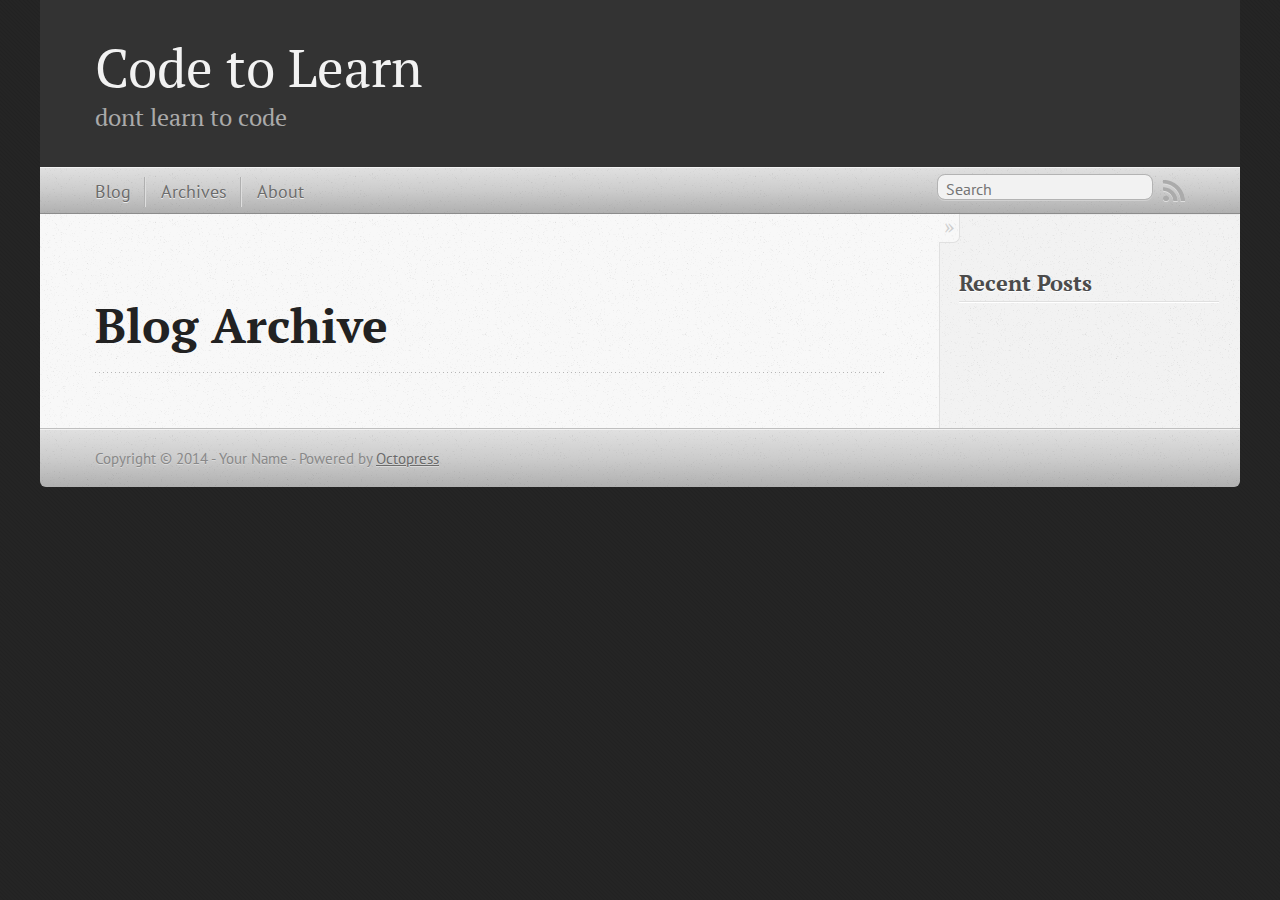
==== commit 36f617a6: "Site updated at 2014-02-19 18:44:10 UTC" ====
--- a/blog/archives/index.html
+++ b/blog/archives/index.html
@@ -5,7 +5,7 @@
 <!--[if (gt IE 8)|(gt IEMobile 7)|!(IEMobile)|!(IE)]><!--><html class="no-js" lang="en"><!--<![endif]-->
 <head>
   <meta charset="utf-8">
-  <title>Blog Archive - My Octopress Blog</title>
+  <title>Blog Archive - Code to Learn</title>
   <meta name="author" content="Your Name">
 
   
@@ -21,7 +21,7 @@
   <link rel="canonical" href="http://codetolearn.github.io/blog/archives">
   <link href="/favicon.png" rel="icon">
   <link href="/stylesheets/screen.css" media="screen, projection" rel="stylesheet" type="text/css">
-  <link href="/atom.xml" rel="alternate" title="My Octopress Blog" type="application/atom+xml">
+  <link href="/atom.xml" rel="alternate" title="Code to Learn" type="application/atom+xml">
   <script src="/javascripts/modernizr-2.0.js"></script>
   <script src="//ajax.googleapis.com/ajax/libs/jquery/1.9.1/jquery.min.js"></script>
   <script>!window.jQuery && document.write(unescape('%3Cscript src="./javascripts/libs/jquery.min.js"%3E%3C/script%3E'))</script>
@@ -36,9 +36,9 @@
 
 <body   >
   <header role="banner"><hgroup>
-  <h1><a href="/">My Octopress Blog</a></h1>
+  <h1><a href="/">Code to Learn</a></h1>
   
-    <h2>A blogging framework for hackers.</h2>
+    <h2>dont learn to code</h2>
   
 </hgroup>
 
@@ -58,6 +58,7 @@
 <ul class="main-navigation">
   <li><a href="/">Blog</a></li>
   <li><a href="/blog/archives">Archives</a></li>
+  <li><a href="/about">About</a></li>
 </ul>
 
 </nav>
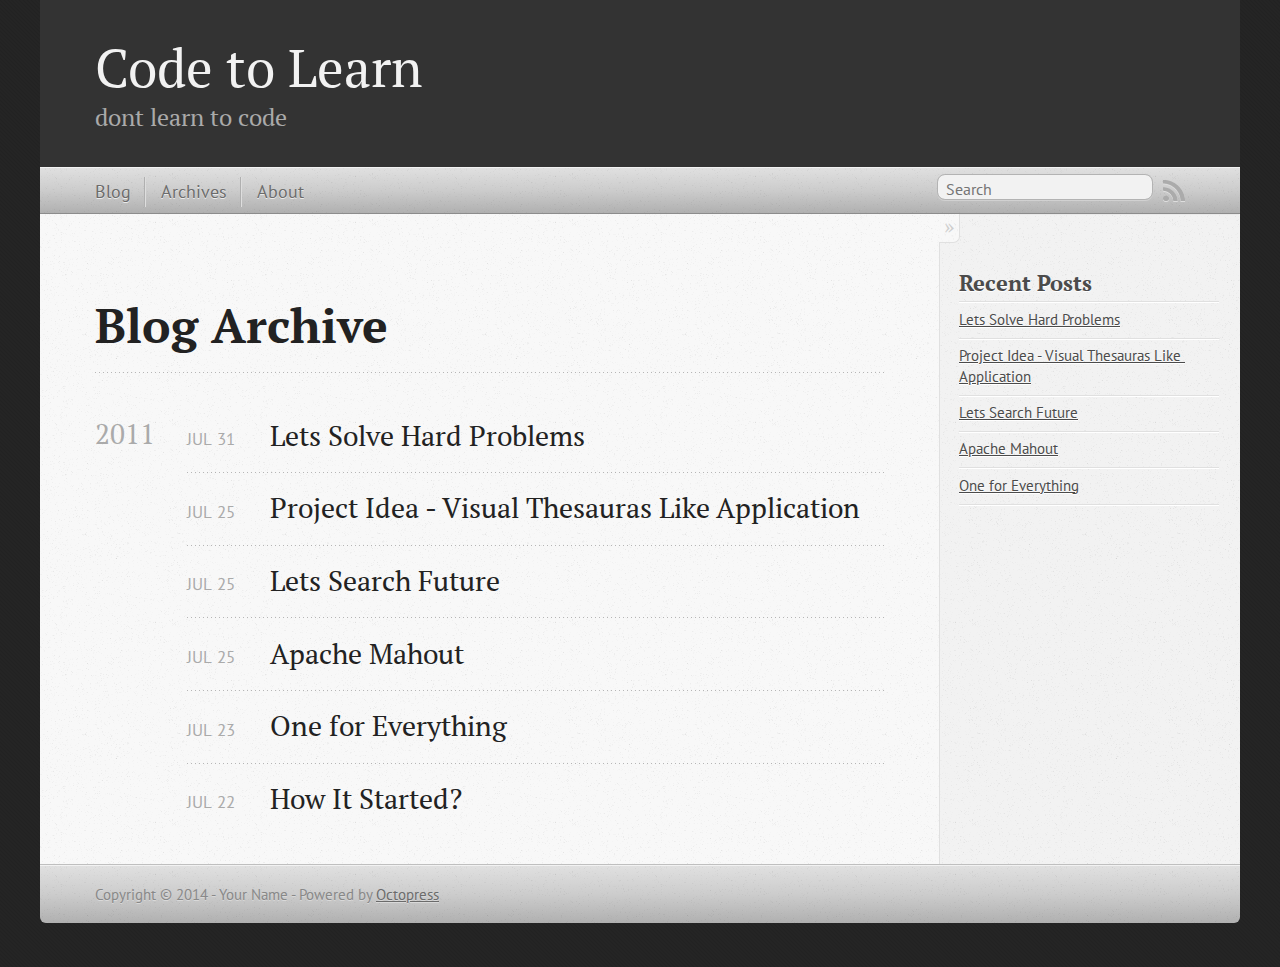
==== commit 77c0981e: "Site updated at 2014-02-19 19:01:12 UTC" ====
--- a/blog/archives/index.html
+++ b/blog/archives/index.html
@@ -9,7 +9,10 @@
   <meta name="author" content="Your Name">
 
   
-  <meta name="description" content=" Blog Archive Recent Posts ">
+  <meta name="description" content="Blog Archive 2011 Lets Solve Hard Problems
+Jul 31 2011 Project Idea - Visual Thesauras Like Application
+Jul 25 2011 Lets Search Future
+Jul 25 2011 &hellip;">
   
 
   <!-- http://t.co/dKP3o1e -->
@@ -74,6 +77,69 @@
   
   <div id="blog-archives">
 
+
+
+  
+  <h2>2011</h2>
+
+<article>
+  
+<h1><a href="/blog/2011/07/31/lets-solve-hard-problems/">Lets Solve Hard Problems</a></h1>
+<time datetime="2011-07-31T00:00:00+05:30" pubdate><span class='month'>Jul</span> <span class='day'>31</span> <span class='year'>2011</span></time>
+
+
+</article>
+
+
+
+<article>
+  
+<h1><a href="/blog/2011/07/25/project-idea-visual-thesauras-like-application/">Project Idea - Visual Thesauras Like Application</a></h1>
+<time datetime="2011-07-25T00:00:00+05:30" pubdate><span class='month'>Jul</span> <span class='day'>25</span> <span class='year'>2011</span></time>
+
+
+</article>
+
+
+
+<article>
+  
+<h1><a href="/blog/2011/07/25/lets-search-future/">Lets Search Future</a></h1>
+<time datetime="2011-07-25T00:00:00+05:30" pubdate><span class='month'>Jul</span> <span class='day'>25</span> <span class='year'>2011</span></time>
+
+
+</article>
+
+
+
+<article>
+  
+<h1><a href="/blog/2011/07/25/apache-mahout/">Apache Mahout</a></h1>
+<time datetime="2011-07-25T00:00:00+05:30" pubdate><span class='month'>Jul</span> <span class='day'>25</span> <span class='year'>2011</span></time>
+
+
+</article>
+
+
+
+<article>
+  
+<h1><a href="/blog/2011/07/23/one-for-everything/">One for Everything</a></h1>
+<time datetime="2011-07-23T00:00:00+05:30" pubdate><span class='month'>Jul</span> <span class='day'>23</span> <span class='year'>2011</span></time>
+
+
+</article>
+
+
+
+<article>
+  
+<h1><a href="/blog/2011/07/22/4/">How It Started?</a></h1>
+<time datetime="2011-07-22T00:00:00+05:30" pubdate><span class='month'>Jul</span> <span class='day'>22</span> <span class='year'>2011</span></time>
+
+
+</article>
+
 </div>
 
   
@@ -86,6 +152,26 @@
     <section>
   <h1>Recent Posts</h1>
   <ul id="recent_posts">
+    
+      <li class="post">
+        <a href="/blog/2011/07/31/lets-solve-hard-problems/">Lets Solve Hard Problems</a>
+      </li>
+    
+      <li class="post">
+        <a href="/blog/2011/07/25/project-idea-visual-thesauras-like-application/">Project Idea - Visual Thesauras Like Application</a>
+      </li>
+    
+      <li class="post">
+        <a href="/blog/2011/07/25/lets-search-future/">Lets Search Future</a>
+      </li>
+    
+      <li class="post">
+        <a href="/blog/2011/07/25/apache-mahout/">Apache Mahout</a>
+      </li>
+    
+      <li class="post">
+        <a href="/blog/2011/07/23/one-for-everything/">One for Everything</a>
+      </li>
     
   </ul>
 </section>
